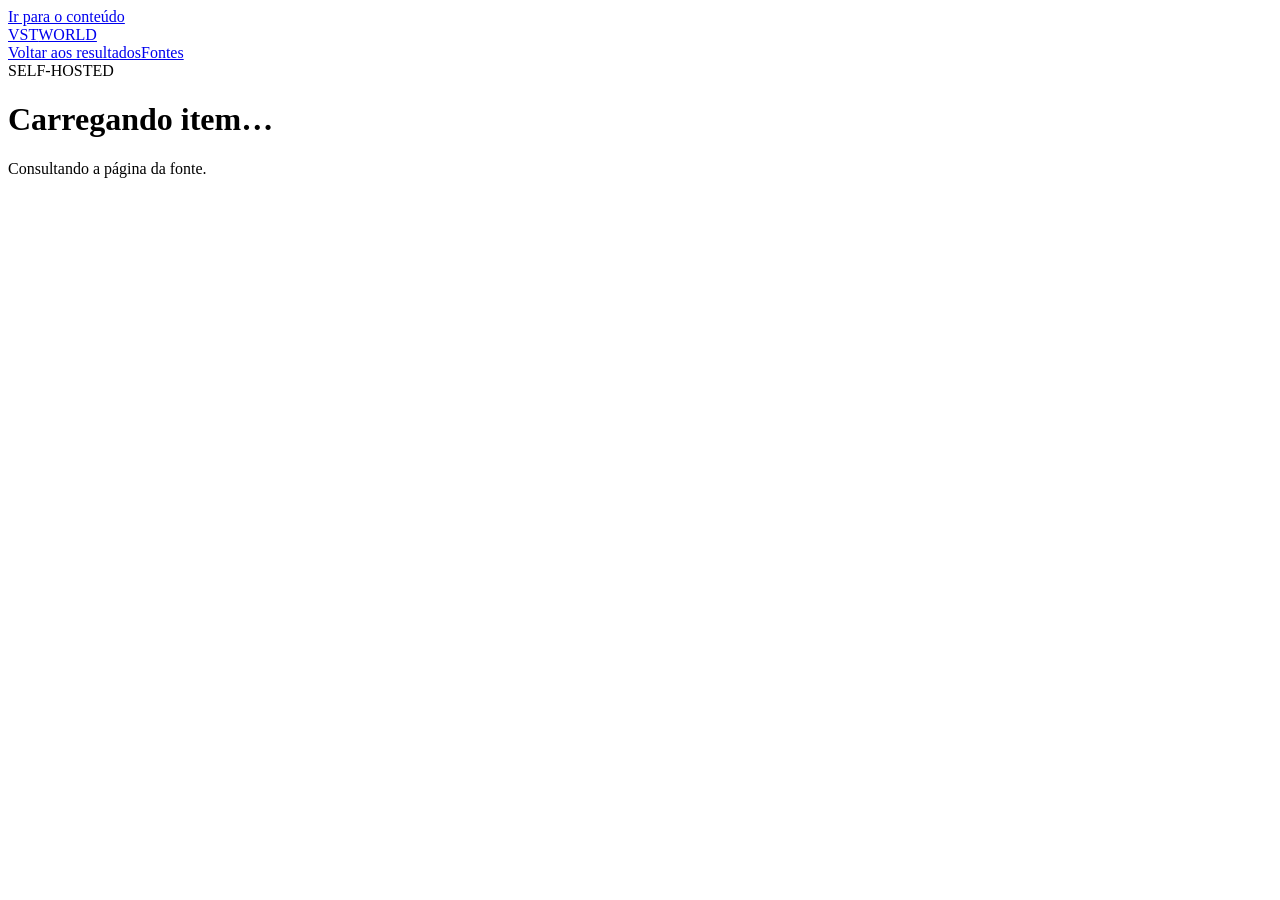
==== vstworld/static/item.html @ 6a843f1f "Release VSTWorld 0.1.0 beta with VSTHouse source" ====
<!doctype html>
<html lang="pt-BR">
<head><meta charset="utf-8"><meta name="viewport" content="width=device-width, initial-scale=1"><title>Detalhes — VSTWorld</title><link rel="icon" href="data:,"><link rel="stylesheet" href="/static/style.css"><link rel="stylesheet" href="/static/item.css"><script src="/static/item.js" defer></script></head>
<body>
  <a class="skip" href="#item">Ir para o conteúdo</a>
  <header class="topbar"><a class="brand-small" href="/">VST<span>WORLD</span></a><nav aria-label="Navegação principal"><a id="back" href="/">Voltar aos resultados</a><a href="/sources">Fontes</a></nav><span class="local">SELF-HOSTED</span></header>
  <main id="item" class="shell item-shell">
    <p id="item-source" class="hint"></p><h1 id="item-title">Carregando item…</h1>
    <p id="item-status" role="status" aria-live="polite">Consultando a página da fonte.</p>
    <section id="facts-section" hidden><h2>Informações técnicas</h2><dl id="facts"></dl><p id="page-dates" class="hint"></p></section>
    <section id="install-section" hidden><h2>Instalação</h2><div id="installation"></div></section>
    <section id="gallery-section" hidden><h2>Screenshots</h2><p class="hint">Clique para tentar abrir a maior imagem disponível. O tamanho é informado após carregar.</p><div id="gallery" class="gallery"></div></section>
    <section id="videos-section" hidden><h2>Vídeos</h2><p class="hint">O YouTube só é carregado quando você escolhe reproduzir um vídeo.</p><div id="videos"></div></section>
    <section id="downloads-section" hidden><h2>Downloads</h2><div id="files" aria-live="polite"></div><button id="retry-files" type="button">Verificar downloads</button></section>
    <section id="notices-section" hidden><h2>Sobre os dados extraídos</h2><ul id="notices"></ul></section>
    <p id="attribution" class="hint"></p>
  </main>
  <dialog id="image-dialog"><button id="close-image" type="button">Fechar imagem</button><p id="image-status" role="status"></p><img id="full-image" alt="Screenshot ampliada do item"></dialog>
</body></html>
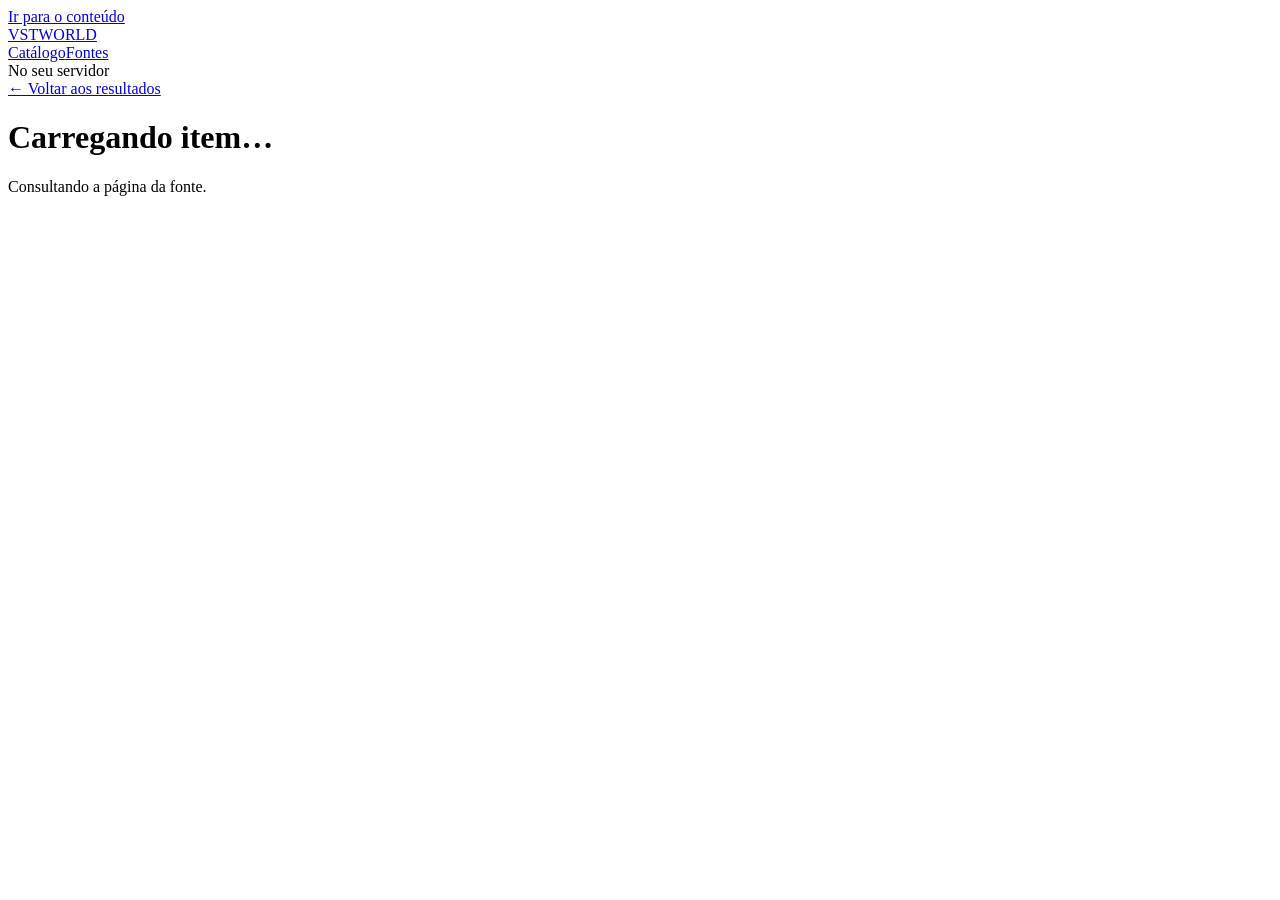
==== commit 43da0cdf: "Redesign catalog, source editor and item layouts" ====
--- a/vstworld/static/item.html
+++ b/vstworld/static/item.html
@@ -3,17 +3,22 @@
 <head><meta charset="utf-8"><meta name="viewport" content="width=device-width, initial-scale=1"><title>Detalhes — VSTWorld</title><link rel="icon" href="data:,"><link rel="stylesheet" href="/static/style.css"><link rel="stylesheet" href="/static/item.css"><script src="/static/item.js" defer></script></head>
 <body>
   <a class="skip" href="#item">Ir para o conteúdo</a>
-  <header class="topbar"><a class="brand-small" href="/">VST<span>WORLD</span></a><nav aria-label="Navegação principal"><a id="back" href="/">Voltar aos resultados</a><a href="/sources">Fontes</a></nav><span class="local">SELF-HOSTED</span></header>
+  <header class="topbar"><a class="brand-small" href="/">VST<span>WORLD</span></a><nav aria-label="Navegação principal"><a href="/" aria-current="page">Catálogo</a><a href="/sources">Fontes</a></nav><span class="local">No seu servidor</span></header>
   <main id="item" class="shell item-shell">
-    <p id="item-source" class="hint"></p><h1 id="item-title">Carregando item…</h1>
+    <a id="back" class="item-back" href="/"><span aria-hidden="true">←</span> Voltar aos resultados</a>
+    <header class="item-heading"><p id="item-source" class="hint"></p><h1 id="item-title">Carregando item…</h1>
     <p id="item-status" role="status" aria-live="polite">Consultando a página da fonte.</p>
+    </header>
+    <div class="item-layout">
+    <aside class="item-downloads" aria-label="Downloads do item"><section id="downloads-section" hidden><h2>Downloads</h2><div id="files" aria-live="polite"></div><button id="retry-files" type="button">Verificar downloads</button></section></aside>
+    <div class="item-content">
     <section id="facts-section" hidden><h2>Informações técnicas</h2><dl id="facts"></dl><p id="page-dates" class="hint"></p></section>
     <section id="install-section" hidden><h2>Instalação</h2><div id="installation"></div></section>
     <section id="gallery-section" hidden><h2>Screenshots</h2><p class="hint">Clique para tentar abrir a maior imagem disponível. O tamanho é informado após carregar.</p><div id="gallery" class="gallery"></div></section>
     <section id="videos-section" hidden><h2>Vídeos</h2><p class="hint">O YouTube só é carregado quando você escolhe reproduzir um vídeo.</p><div id="videos"></div></section>
-    <section id="downloads-section" hidden><h2>Downloads</h2><div id="files" aria-live="polite"></div><button id="retry-files" type="button">Verificar downloads</button></section>
-    <section id="notices-section" hidden><h2>Sobre os dados extraídos</h2><ul id="notices"></ul></section>
+    <details id="notices-section" hidden><summary>Sobre os dados extraídos</summary><ul id="notices"></ul></details>
     <p id="attribution" class="hint"></p>
+    </div></div>
   </main>
   <dialog id="image-dialog"><button id="close-image" type="button">Fechar imagem</button><p id="image-status" role="status"></p><img id="full-image" alt="Screenshot ampliada do item"></dialog>
 </body></html>
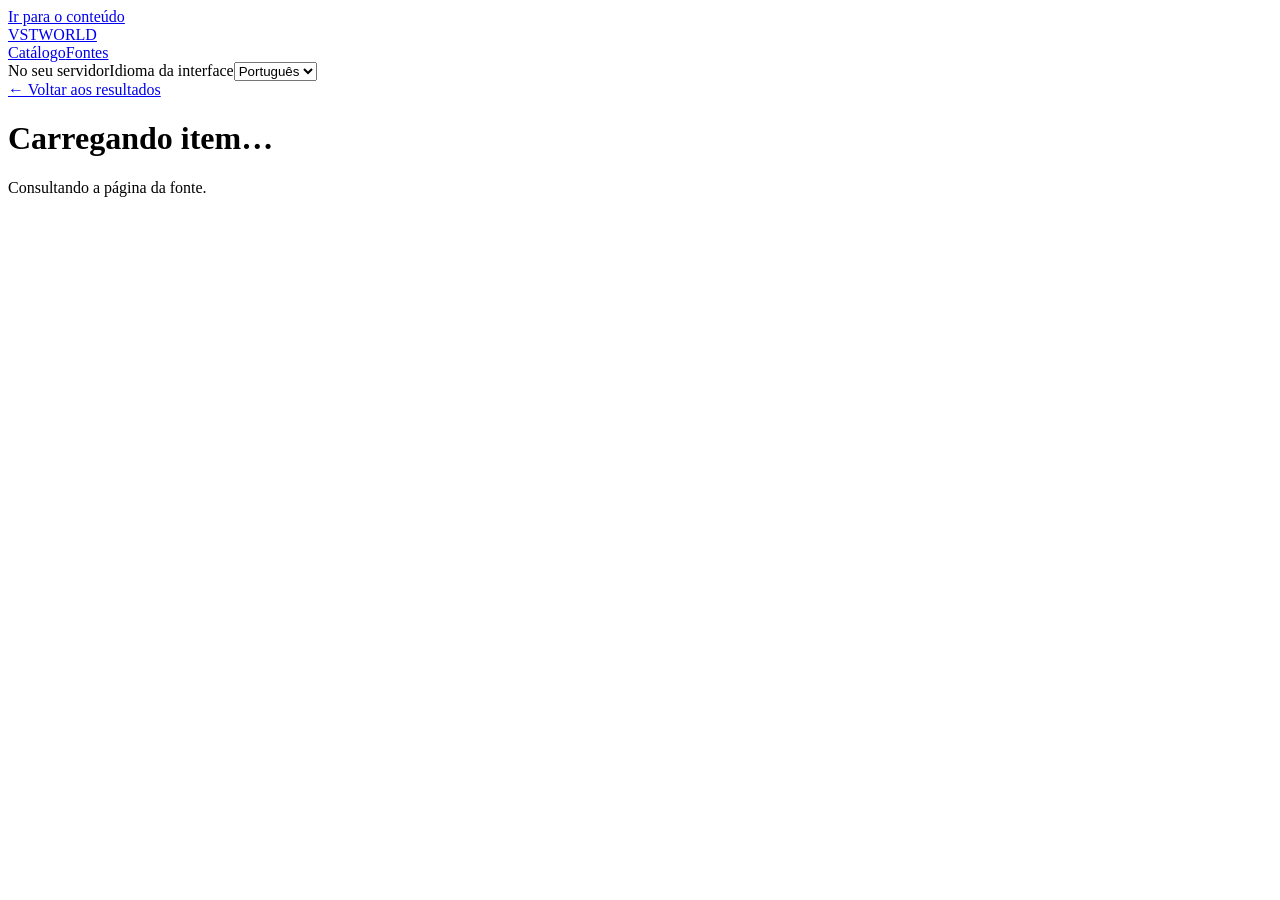
==== commit 9419d83f: "Add Portuguese English Spanish interface and optional content translation" ====
--- a/vstworld/static/item.html
+++ b/vstworld/static/item.html
@@ -1,14 +1,31 @@
 <!doctype html>
 <html lang="pt-BR">
-<head><meta charset="utf-8"><meta name="viewport" content="width=device-width, initial-scale=1"><title>Detalhes — VSTWorld</title><link rel="icon" href="data:,"><link rel="stylesheet" href="/static/style.css"><link rel="stylesheet" href="/static/item.css"><script src="/static/item.js" defer></script></head>
+<head><meta charset="utf-8"><meta name="viewport" content="width=device-width, initial-scale=1"><title>Detalhes — VSTWorld</title><link rel="icon" href="data:,"><link rel="stylesheet" href="/static/style.css"><link rel="stylesheet" href="/static/item.css"><script src="/static/i18n.js" defer></script>
+  <script src="/static/item.js" defer></script></head>
 <body>
   <a class="skip" href="#item">Ir para o conteúdo</a>
-  <header class="topbar"><a class="brand-small" href="/">VST<span>WORLD</span></a><nav aria-label="Navegação principal"><a href="/" aria-current="page">Catálogo</a><a href="/sources">Fontes</a></nav><span class="local">No seu servidor</span></header>
+  <header class="topbar"><a class="brand-small" href="/">VST<span>WORLD</span></a><nav aria-label="Navegação principal"><a href="/" aria-current="page">Catálogo</a><a href="/sources">Fontes</a></nav><span class="local">No seu servidor</span><label class="language-picker"><span class="sr-only">Idioma da interface</span><select id="ui-language" aria-label="Idioma da interface" data-i18n-skip><option value="pt">Português</option><option value="en">English</option><option value="es">Español</option></select></label></header>
   <main id="item" class="shell item-shell">
     <a id="back" class="item-back" href="/"><span aria-hidden="true">←</span> Voltar aos resultados</a>
     <header class="item-heading"><p id="item-source" class="hint"></p><h1 id="item-title">Carregando item…</h1>
     <p id="item-status" role="status" aria-live="polite">Consultando a página da fonte.</p>
     </header>
+    <details id="translation-panel" class="item-translation" hidden><summary>Traduzir informações</summary>
+      <p class="hint">A tradução é opcional. O original fica disponível; nomes, versões, números e links devem ser conferidos na fonte.</p>
+      <div class="translation-controls">
+        <label>Traduzir para<select id="translation-target" data-i18n-skip><option value="pt">Português</option><option value="en">English</option><option value="es">Español</option></select></label>
+        <label>Tradutor<select id="translation-provider"><option value="local">Local — Ollama</option><option value="deepl">Online — DeepL</option></select></label>
+        <button id="translate-item" class="primary" type="button">Traduzir</button>
+        <button id="show-original" type="button" disabled>Ver original</button>
+      </div>
+      <p id="translation-privacy" class="hint"></p>
+      <p id="translation-status" class="hint" role="status" aria-live="polite">Original da fonte.</p>
+      <details class="translation-help"><summary>Configurar tradutores opcionais</summary>
+        <p class="hint">Local: instale Ollama e baixe um modelo. O texto só é enviado ao Ollama neste computador.</p>
+        <label>Modelo local<input id="translation-model" value="qwen3.5:4b" maxlength="120" autocomplete="off"></label>
+        <p class="hint">Online: configure VSTWORLD_DEEPL_API_KEY no ambiente do servidor e reinicie o aplicativo. Use uma chave da API DeepL, não uma assinatura comum do site. A chave não é enviada ao navegador.</p>
+      </details>
+    </details>
     <div class="item-layout">
     <aside class="item-downloads" aria-label="Downloads do item"><section id="downloads-section" hidden><h2>Downloads</h2><div id="files" aria-live="polite"></div><button id="retry-files" type="button">Verificar downloads</button></section></aside>
     <div class="item-content">
